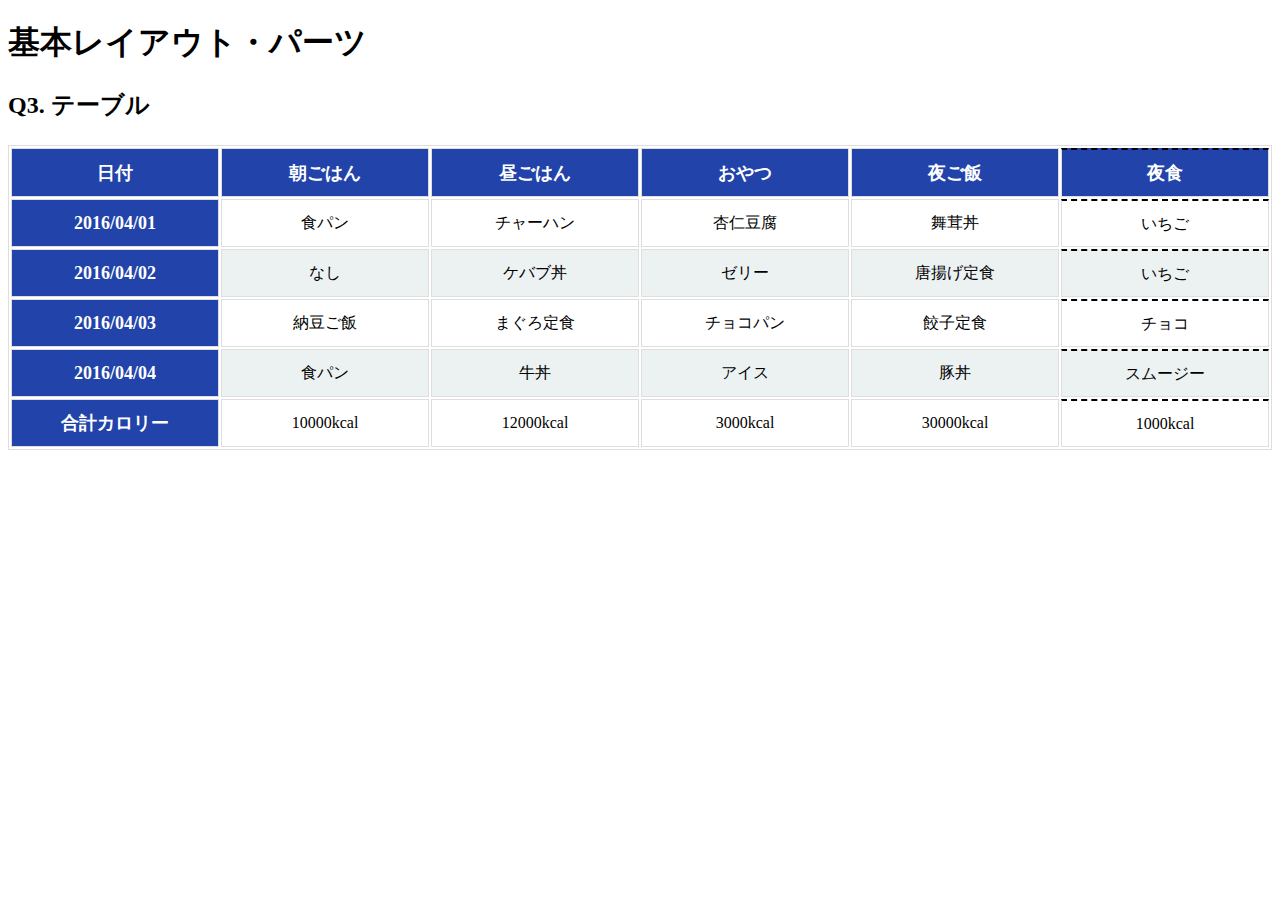
==== layout_parts/q3/index.html @ b7cc6e50 "レイアウトパーツq3の途中まで追記しました。" ====
<!DOCTYPE html>
<html>
  <head>
    <meta charset="utf-8">
    <meta http-equiv="X-UA-Compatible" content="IE=edge">
    <meta name="viewport" content="width=device-width, initial-scale=1.0, maximum-scale=1.0, user-scalable=no">
    <meta name="format-detection" content="telephone=no">
    <title>基本レイアウト・パーツ</title>
    <link rel="stylesheet" href="http://gizumo-inc.github.io/sample/front-lesson/layout_parts_new/assets/css/reset.css">
    <link rel="stylesheet" href="http://gizumo-inc.github.io/sample/front-lesson/layout_parts_new/assets/css/base.css">
    <link rel="stylesheet" href="css/style.css">
  </head>
  <body>
    <div class="wrapper">
      <h1 class="title">基本レイアウト・パーツ</h1>
      <h2 class="headline">
        <p class="headline__text">Q3. テーブル</p>
      </h2>
      <div class="box">
        <!-- 回答はクラスq3の要素の中に書いてね -->
        <!-- すでについてるクラスにはstyleを指定しない。styleをつける場合は自分で新たにクラスをつけること -->
        <div class="q3">
          <table>
            <tr>
              <th>日付</th>
              <th>朝ごはん</th>
              <th>昼ごはん</th>
              <th>おやつ</th>
              <th>夜ご飯</th>
              <th>夜食</th>
            </tr>
            <tr>
              <th>2016/04/01</th>
              <td>食パン</td>
              <td>チャーハン</td>
              <td>杏仁豆腐</td>
              <td>舞茸丼</td>
              <td>いちご</td>
            </tr>
            <tr>
              <th>2016/04/02</th>
              <td>なし</td>
              <td>ケバブ丼</td>
              <td>ゼリー</td>
              <td>唐揚げ定食</td>
              <td>いちご</td>
            </tr>
            <tr>
              <th>2016/04/03</th>
              <td>納豆ご飯</td>
              <td>まぐろ定食</td>
              <td>チョコパン</td>
              <td>餃子定食</td>
              <td>チョコ</td>
            </tr>
            <tr>
              <th>2016/04/04</th>
              <td>食パン</td>
              <td>牛丼</td>
              <td>アイス</td>
              <td>豚丼</td>
              <td>スムージー</td>
            </tr>
            <tr>
              <th>合計カロリー</th>
              <td>10000kcal</td>
              <td>12000kcal</td>
              <td>3000kcal</td>
              <td>30000kcal</td>
              <td>1000kcal</td>
            </tr>
          </table>
        </div>
        <!-- 回答はクラスq3の要素の中に書いてね -->
      </div>
    </div>
  </body>
</html>
---- layout_parts/q3/css/style.css ----
@charset "UTF-8";

/* 回答はここに書いてね */
table {
  width :100%;
  border: solid #dedede 1px;
  text-align: center;
  table-layout: fixed;
}

table tr:nth-child(odd) {
  background-color: #ecf1f2;
  border: solid #dedede 1px;
}

table :last-child {
  border-top: dashed #000 2px;
}

table th {
  padding: 10px;
  font-size: 18px;
  line-height: 26px;
  color: #fff;
  background-color: #2244aa;
  border: solid #dedede 1px;
}

table td {
  padding: 10px;
  font-size: 16px;
  line-height: 22px;
  border: solid #dedede 1px;
}
/* 回答はここに書いてね */
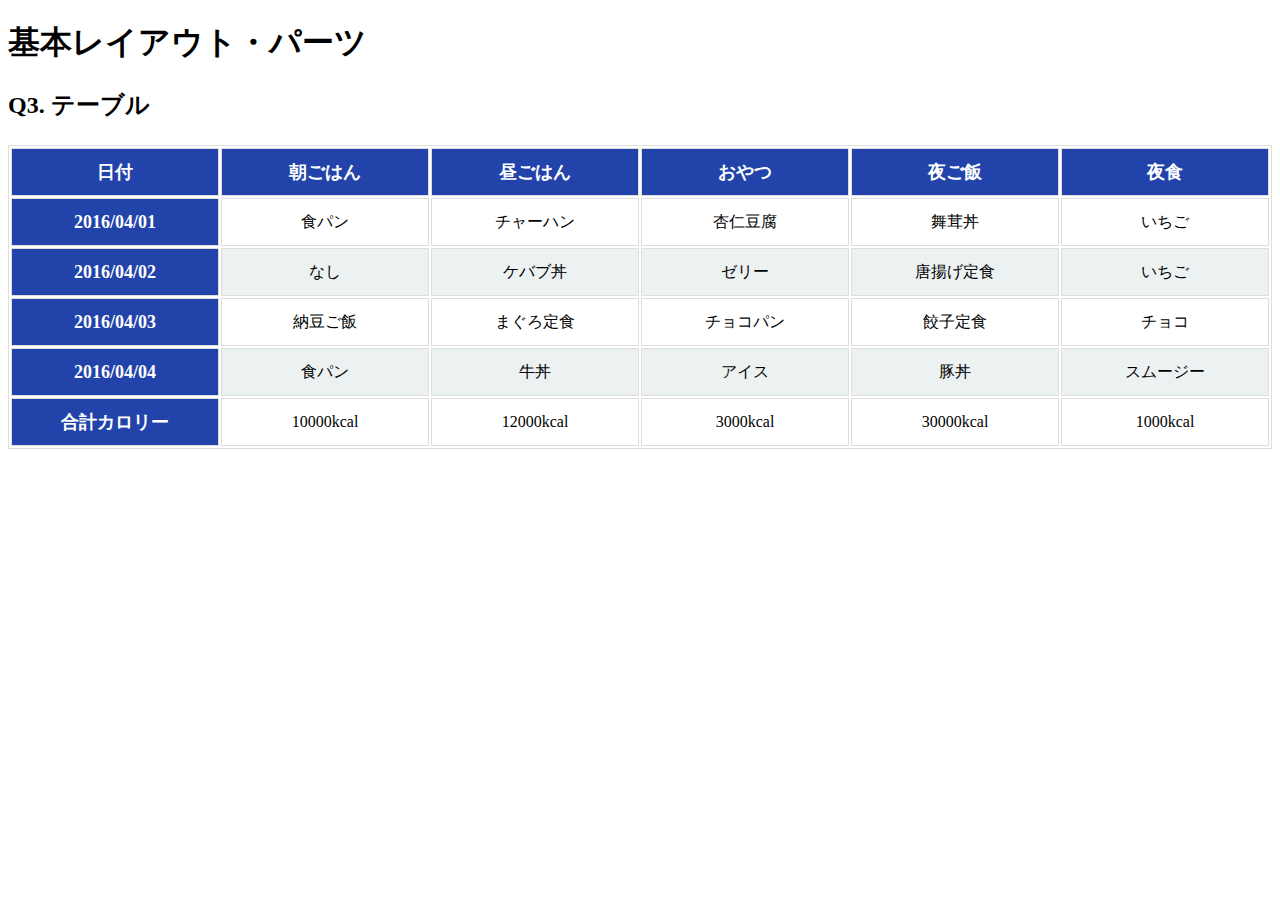
==== commit 26804fe9: "前半チェックシートを確認して追記しました" ====
--- a/layout_parts/q3/index.html
+++ b/layout_parts/q3/index.html
@@ -20,7 +20,7 @@
         <!-- 回答はクラスq3の要素の中に書いてね -->
         <!-- すでについてるクラスにはstyleを指定しない。styleをつける場合は自分で新たにクラスをつけること -->
         <div class="q3">
-          <table>
+          <table class="q3__content">
             <tr>
               <th>日付</th>
               <th>朝ごはん</th>
--- a/layout_parts/q3/css/style.css
+++ b/layout_parts/q3/css/style.css
@@ -1,7 +1,7 @@
 @charset "UTF-8";
 
 /* 回答はここに書いてね */
-table {
+.q3__content {
   width :100%;
   border: solid #dedede 1px;
   text-align: center;
@@ -13,7 +13,7 @@
   border: solid #dedede 1px;
 }
 
-table :last-child {
+table tr:last-child {
   border-top: dashed #000 2px;
 }
 
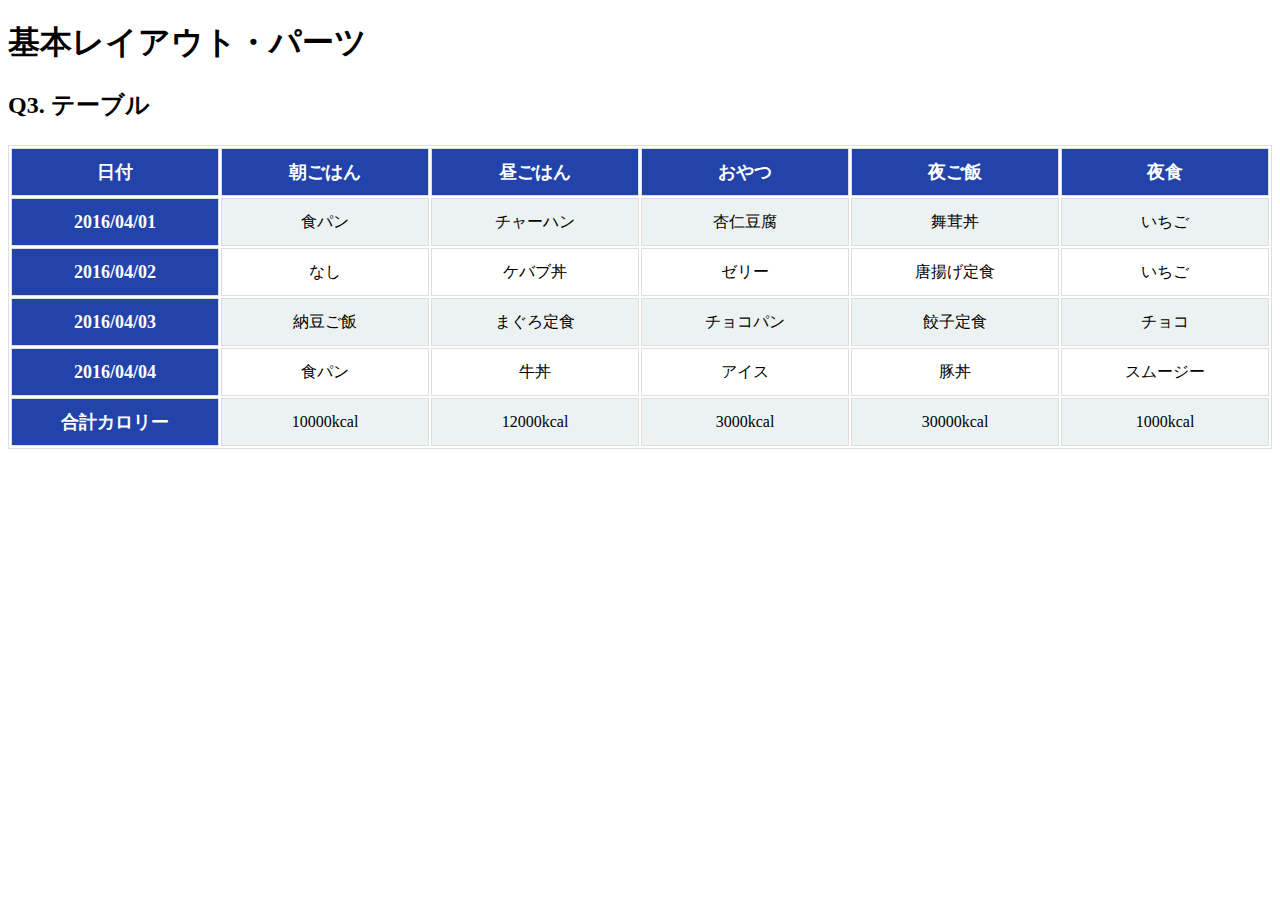
==== commit f1a07923: "前半までの修正を追記しました" ====
--- a/layout_parts/q3/index.html
+++ b/layout_parts/q3/index.html
@@ -20,55 +20,59 @@
         <!-- 回答はクラスq3の要素の中に書いてね -->
         <!-- すでについてるクラスにはstyleを指定しない。styleをつける場合は自分で新たにクラスをつけること -->
         <div class="q3">
-          <table class="q3__content">
-            <tr>
-              <th>日付</th>
-              <th>朝ごはん</th>
-              <th>昼ごはん</th>
-              <th>おやつ</th>
-              <th>夜ご飯</th>
-              <th>夜食</th>
-            </tr>
-            <tr>
-              <th>2016/04/01</th>
-              <td>食パン</td>
-              <td>チャーハン</td>
-              <td>杏仁豆腐</td>
-              <td>舞茸丼</td>
-              <td>いちご</td>
-            </tr>
-            <tr>
-              <th>2016/04/02</th>
-              <td>なし</td>
-              <td>ケバブ丼</td>
-              <td>ゼリー</td>
-              <td>唐揚げ定食</td>
-              <td>いちご</td>
-            </tr>
-            <tr>
-              <th>2016/04/03</th>
-              <td>納豆ご飯</td>
-              <td>まぐろ定食</td>
-              <td>チョコパン</td>
-              <td>餃子定食</td>
-              <td>チョコ</td>
-            </tr>
-            <tr>
-              <th>2016/04/04</th>
-              <td>食パン</td>
-              <td>牛丼</td>
-              <td>アイス</td>
-              <td>豚丼</td>
-              <td>スムージー</td>
-            </tr>
-            <tr>
-              <th>合計カロリー</th>
-              <td>10000kcal</td>
-              <td>12000kcal</td>
-              <td>3000kcal</td>
-              <td>30000kcal</td>
-              <td>1000kcal</td>
-            </tr>
+          <table class="q3__contents">
+            <thead>
+              <tr>
+                <th>日付</th>
+                <th>朝ごはん</th>
+                <th>昼ごはん</th>
+                <th>おやつ</th>
+                <th>夜ご飯</th>
+                <th>夜食</th>
+              </tr>
+            </thead>
+            <tbody>
+              <tr>
+                <th>2016/04/01</th>
+                <td>食パン</td>
+                <td>チャーハン</td>
+                <td>杏仁豆腐</td>
+                <td>舞茸丼</td>
+                <td>いちご</td>
+              </tr>
+              <tr>
+                <th>2016/04/02</th>
+                <td>なし</td>
+                <td>ケバブ丼</td>
+                <td>ゼリー</td>
+                <td>唐揚げ定食</td>
+                <td>いちご</td>
+              </tr>
+              <tr>
+                <th>2016/04/03</th>
+                <td>納豆ご飯</td>
+                <td>まぐろ定食</td>
+                <td>チョコパン</td>
+                <td>餃子定食</td>
+                <td>チョコ</td>
+              </tr>
+              <tr>
+                <th>2016/04/04</th>
+                <td>食パン</td>
+                <td>牛丼</td>
+                <td>アイス</td>
+                <td>豚丼</td>
+                <td>スムージー</td>
+              </tr>
+              <tr>
+                <th>合計カロリー</th>
+                <td>10000kcal</td>
+                <td>12000kcal</td>
+                <td>3000kcal</td>
+                <td>30000kcal</td>
+                <td>1000kcal</td>
+              </tr>
+            </tbody>
           </table>
         </div>
         <!-- 回答はクラスq3の要素の中に書いてね -->
--- a/layout_parts/q3/css/style.css
+++ b/layout_parts/q3/css/style.css
@@ -1,7 +1,7 @@
 @charset "UTF-8";
 
 /* 回答はここに書いてね */
-.q3__content {
+.q3__contents {
   width :100%;
   border: solid #dedede 1px;
   text-align: center;
@@ -13,8 +13,8 @@
   border: solid #dedede 1px;
 }
 
-table tr:last-child {
-  border-top: dashed #000 2px;
+.q3__contents > tbody > tr:last-child {
+  border-top: 2px dashed #000;
 }
 
 table th {
